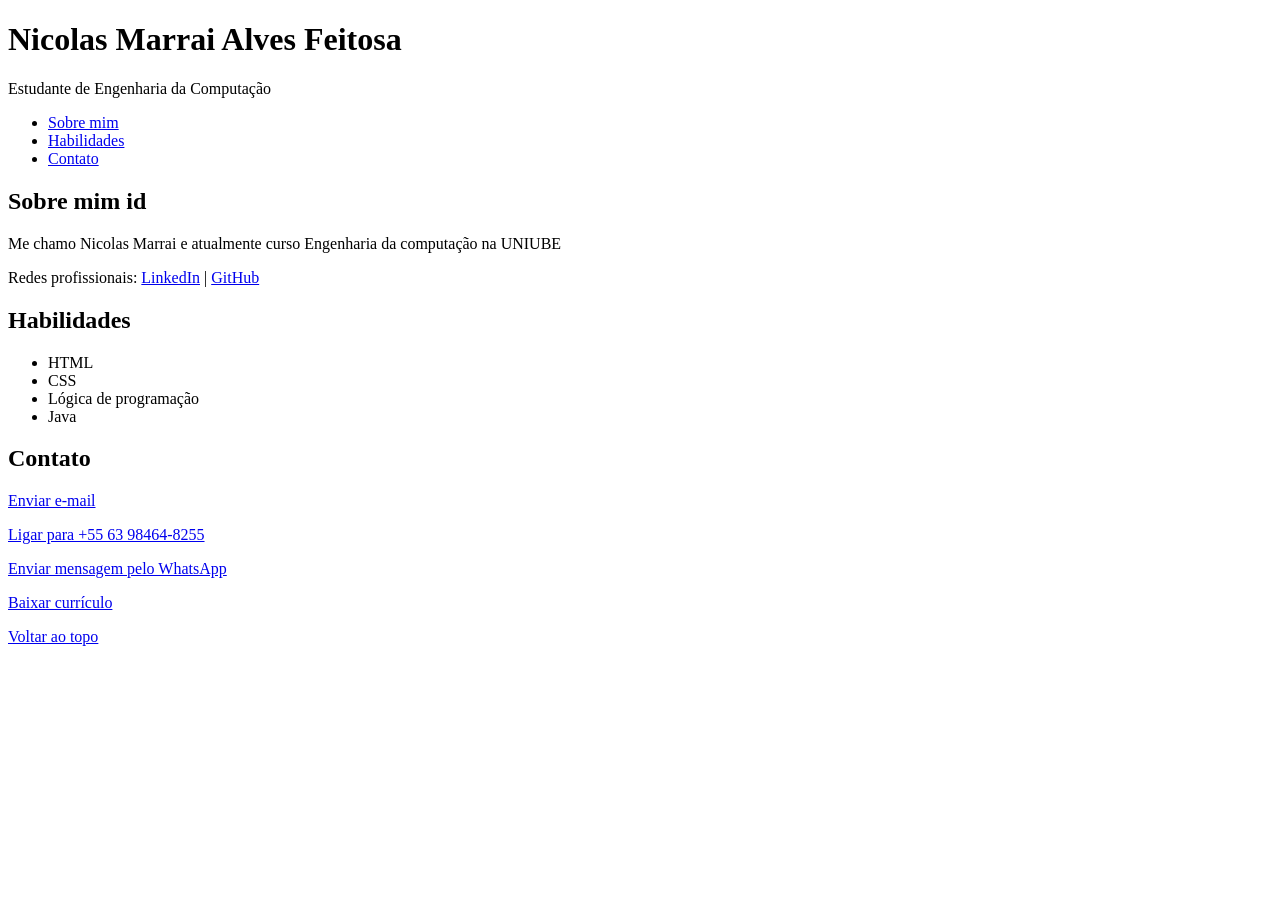
==== Exercício 2 Links/index.html @ 6d0f476c "Initial commit" ====
<!doctype html>
<html lang="pt-br">
  <head>
    <meta charset="UTF-8" />
    <meta name="viewport" content="width=device-width, initial-scale=1.0" />
    <title>Currículo</title>
  </head>
  <body>
    <header id="topo">
      <h1>Nicolas Marrai Alves Feitosa</h1>
      <p>Estudante de Engenharia da Computação</p>

      <nav>
        <ul>
          <li><a href="#sobre-mim">Sobre mim</a></li>
          <li><a href="#habilidades">Habilidades</a></li>
          <li><a href="#contato">Contato</a></li>
        </ul>
      </nav>
    </header>

    <main>
      <div>
        <h2 id="sobre-mim">Sobre mim id</h2>
        <p>
          Me chamo Nicolas Marrai e atualmente curso Engenharia da computação na
          UNIUBE
        </p>
        <p>
          Redes profissionais:
          <a
            href="https://www.linkedin.com/in/nicolas-marrai-dev/"
            target="_blank"
            >LinkedIn</a
          >
          |
          <a href="https://github.com/NicolasMarrai" target="_blank">GitHub</a>
        </p>
      </div>

      <div>
        <h2 id="habilidades">Habilidades</h2>
        <ul>
          <li>HTML</li>
          <li>CSS</li>
          <li>Lógica de programação</li>
          <li>Java</li>
        </ul>
      </div>
    </main>

    <footer>
      <h2 id="contato">Contato</h2>
      <p><a href="mailto:nicolasmarrai.dev@gmail.com">Enviar e-mail</a></p>
      <p><a href="tel:+5563984648255">Ligar para +55 63 98464-8255</a></p>
      <p>
        <a href="https://wa.me/5563984648255" target="_blank"
          >Enviar mensagem pelo WhatsApp</a
        >
      </p>
      <p>
        <a href="Curriculo Nicolas.pdf" target="_blank">Baixar currículo</a>
      </p>
      <p><a href="#topo">Voltar ao topo</a></p>
    </footer>
  </body>
</html>
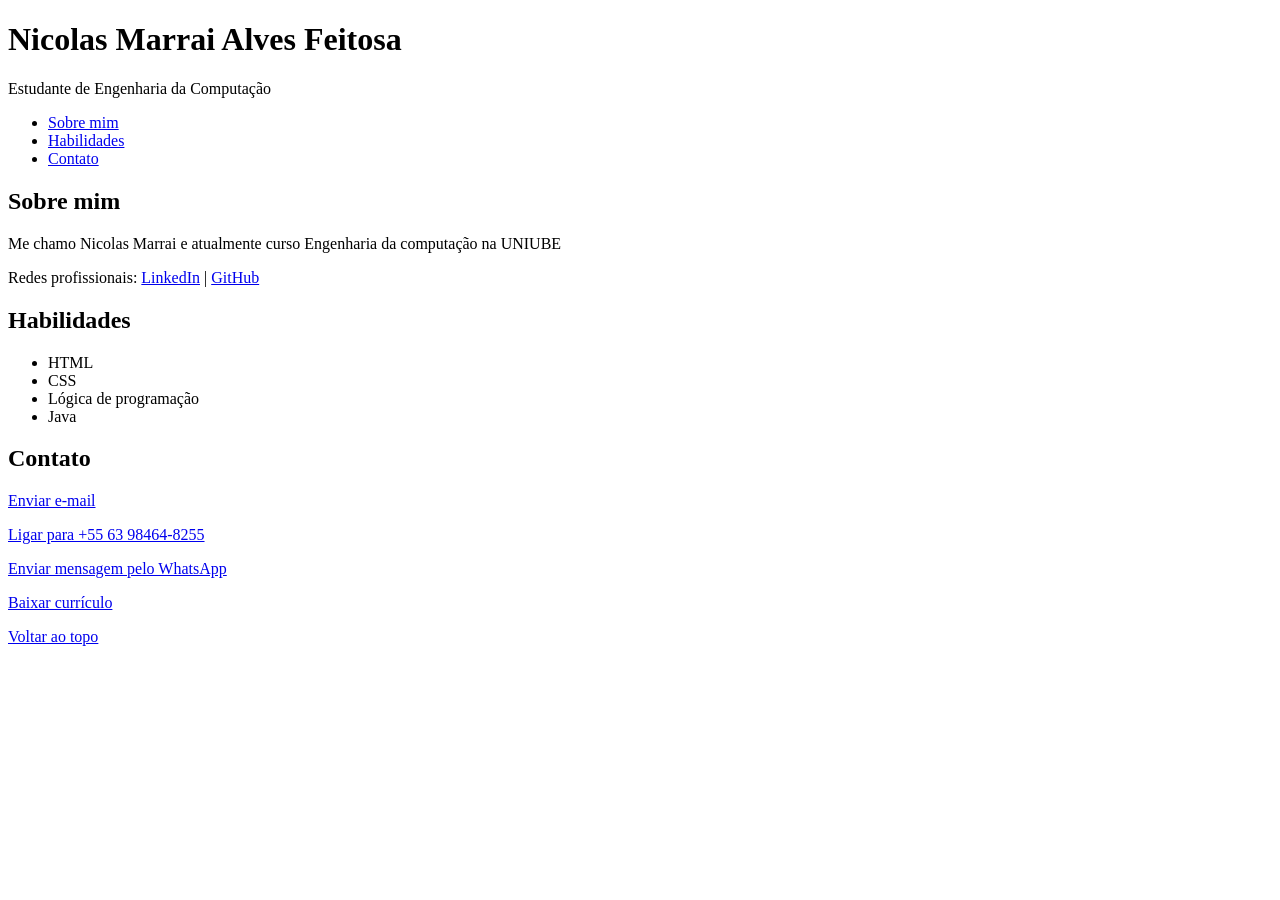
==== commit 97d6efc0: "commit inicial" ====
--- a/Exercício 2 Links/index.html
+++ b/Exercício 2 Links/index.html
@@ -21,7 +21,7 @@
 
     <main>
       <div>
-        <h2 id="sobre-mim">Sobre mim id</h2>
+        <h2 id="sobre-mim">Sobre mim</h2>
         <p>
           Me chamo Nicolas Marrai e atualmente curso Engenharia da computação na
           UNIUBE
